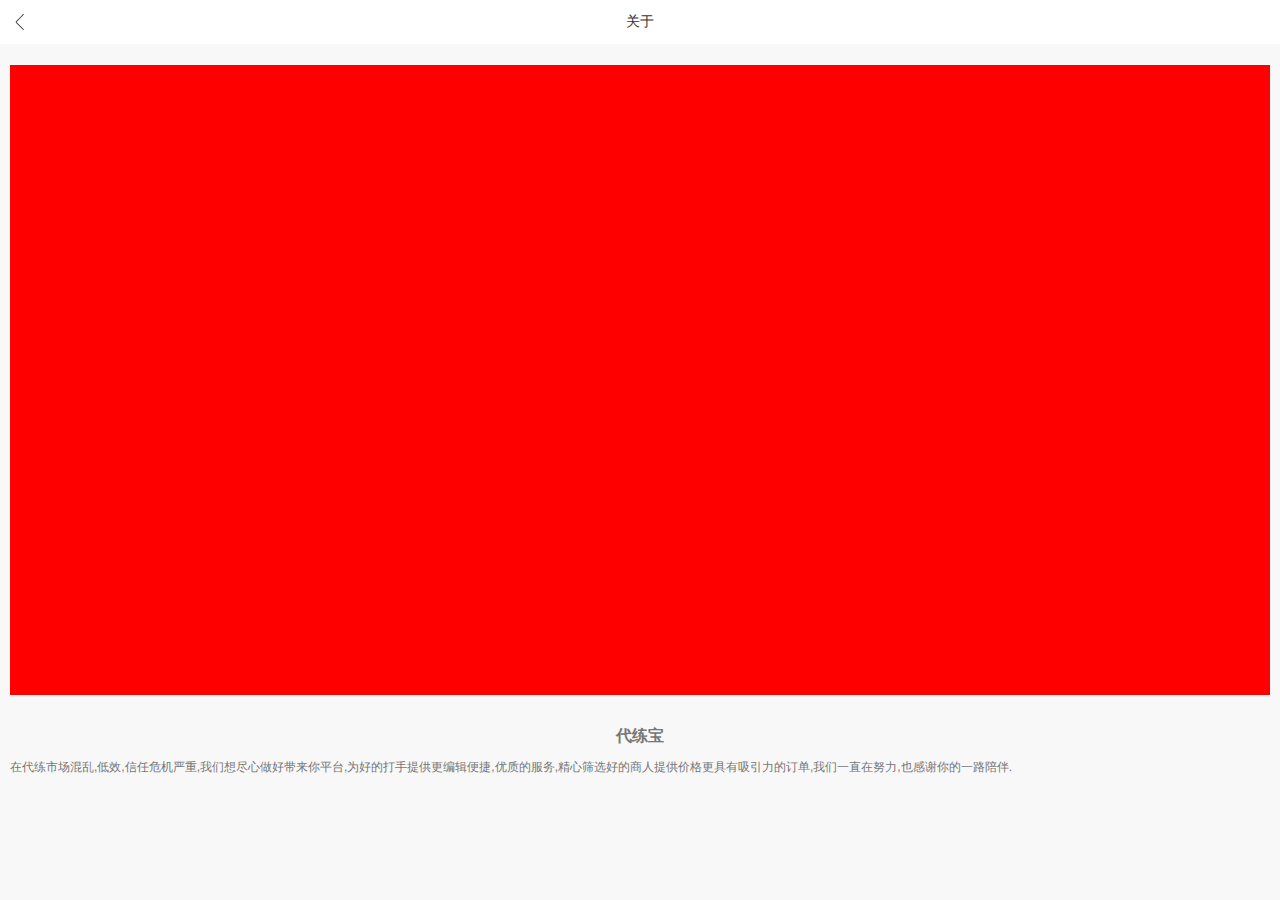
==== about-us.html @ b359d495 "初级版本" ====
<!DOCTYPE html>
<html lang="en">
<head>
    <meta http-equiv="Content-Type" content="text/html; charset=utf-8">
    <title>代练宝</title>
    <meta name="viewport" content="width=device-width, initial-scale=1.0, maximum-scale=1.0, user-scalable=no">
    <link rel="stylesheet" href="css/common.css">
</head>
<body>
<div class="hall">
    <header class="nav-header-order set-user-info-header text-center">
        <a class="go-back" id="go-back">
            <i class="icon-arrow-left"></i>
        </a>
        <p>关于</p>
    </header>
    <div class="head-contain about-us">
        <i class="img-box">

        </i>
        <h5 class="text-center topic">代练宝</h5>
        <p class="text">在代练市场混乱,低效,信任危机严重,我们想尽心做好带来你平台,为好的打手提供更编辑便捷,优质的服务,精心筛选好的商人提供价格更具有吸引力的订单,我们一直在努力,也感谢你的一路陪伴.</p>
    </div>
</div>
<script src="js/jquery-3.1.1.min.js"></script>
<script src="js/swiper-3.3.1.jquery.min.js"></script>
<script src="js/layer.js"></script>
<script>
    $('#go-back').click(function () {
        history.go(-1);
    })
</script>
</body>
</html>
---- css/common.css ----
/*@import "../fonts/iconfont.css";*/
@import "swiper.min.css";
@import "style.css";
/* ----Reset---- */
html,body,div,dl,dt,dd,ol,ul,li,p,span,em,cite,del,a,img,
h1,h2,h3,h4,h5,h6,object,pre,code,
form,fieldset,legend,pre,select,textarea,blockquote,q,
table,caption,thead,tbody,tfoot,th,td,button,input,textarea { margin:0;padding:0;
    -webkit-box-sizing: border-box;
    -moz-box-sizing: border-box;
    box-sizing: border-box;
}
body { font-family:"Microsoft YaHei","微软雅黑","黑体","宋体",Helvetica,Arial,Tahoma;font-size:12px;line-height: 1.4; color:#767676;overflow-y:scroll;}
table { border-collapse:collapse; border-spacing:0;}
img, fieldset, abbr, acronym { border:none;}
a img { border:none; padding:0; margin:0;}
a{text-decoration: none;color: #000;}
ol,ul,li {list-style:none;}
blockquote,q { quotes:none;}
address,caption,cite,code,dfn,em,th,var { margin:0;padding:0;}
header, footer, article, section, nav, menu, hgroup {display:block;margin:0;padding:0;}
input:focus,textarea:focus{outline: none;}
.fl { float:left;}
.fr { float:right;}
.clearfix:after {content:".";display:block;height:0;visibility:hidden;clear:both;}
.clearfix { *zoom:1; }
body{margin: 0;-webkit-tap-highlight-color:rgba(255,255,255,0);-webkit-appearance:none;background: #f8f8f8;}
.body-w{background: #fff;}
.song{font-style: normal;font-family: "宋体";}
input,textarea{font-family:"Microsoft YaHei","微软雅黑","黑体","宋体",Helvetica,Arial,Tahoma;}
/* ----End Reset---- */
.hall .icon{
    display: block;
    background-repeat: no-repeat;
    background-position: center center;
    background-size: cover;
}
.hall .icon-search{
    width: 22px;
    height: 22px;
    background-image: url(../images/search-grey.png);
}
.hall .icon-footer{
    margin: 0 auto;
    width: 25px;
    height: 25px;
    margin-bottom: 1px;
}
.hall .icon-home{
    background: url("../images/icon-home.png") no-repeat;
    background-size: 100% 100%;
}
.hall .active .icon-home{
    background: url("../images/icon-home-orange.png") no-repeat;
    background-size: 100% 100%;
}
.hall .icon-list{
    background: url("../images/icon-list.png") no-repeat;
    background-size: 100% 100%;
}
.hall .active .icon-list{
    background: url("../images/icon-list-orange.png") no-repeat;
    background-size: 100% 100%;
}
.hall .icon-task{
    background: url("../images/icon-add.png") no-repeat;
    background-size: 100% 100%;
}
.hall .active .icon-task{
    background: url("../images/icon-add-orange.png") no-repeat;
    background-size: 100% 100%;
}
.hall .icon-shop{
    background: url("../images/icon-shop.png") no-repeat;
    background-size: 100% 100%;
}
.hall .active .icon-shop{
    background: url("../images/icon-shop-orange.png") no-repeat;
    background-size: 100% 100%;
}
.hall  .icon-user{
    background: url("../images/icon-user.png") no-repeat;
    background-size: 100% 100%;
}
.hall .active .icon-user{
    background: url("../images/icon-user-orange.png") no-repeat;
    background-size: 100% 100%;
}
.hall .margin-bottom-10{
    margin-bottom: 10px;
}
.hall .index-card{
    padding: 10px 12px 10px 12px;
    background-color: #ffffff;
}
.hall input, textarea,.hall select,.hall button {
    text-rendering: auto;
    color: initial;
    letter-spacing: normal;
    word-spacing: normal;
    text-transform: none;
    text-indent: 0px;
    text-shadow: none;
    display: inline-block;
    text-align: start;
    margin: 0em;
    -webkit-appearance: none;
    border: 0;
    font: 400 13.3333px Arial;
}
.row:before, .row:after {
    content: " ";
    display: table;
}
.row:after {
    clear: both;
}
.is-relative{
    position: relative;
}
.text-center{
    text-align: center;
}
.hall .is-orange{
    color: #ff6900;
}
.hall .no-border{
}
.hall .text-right{
    text-align: right;
}
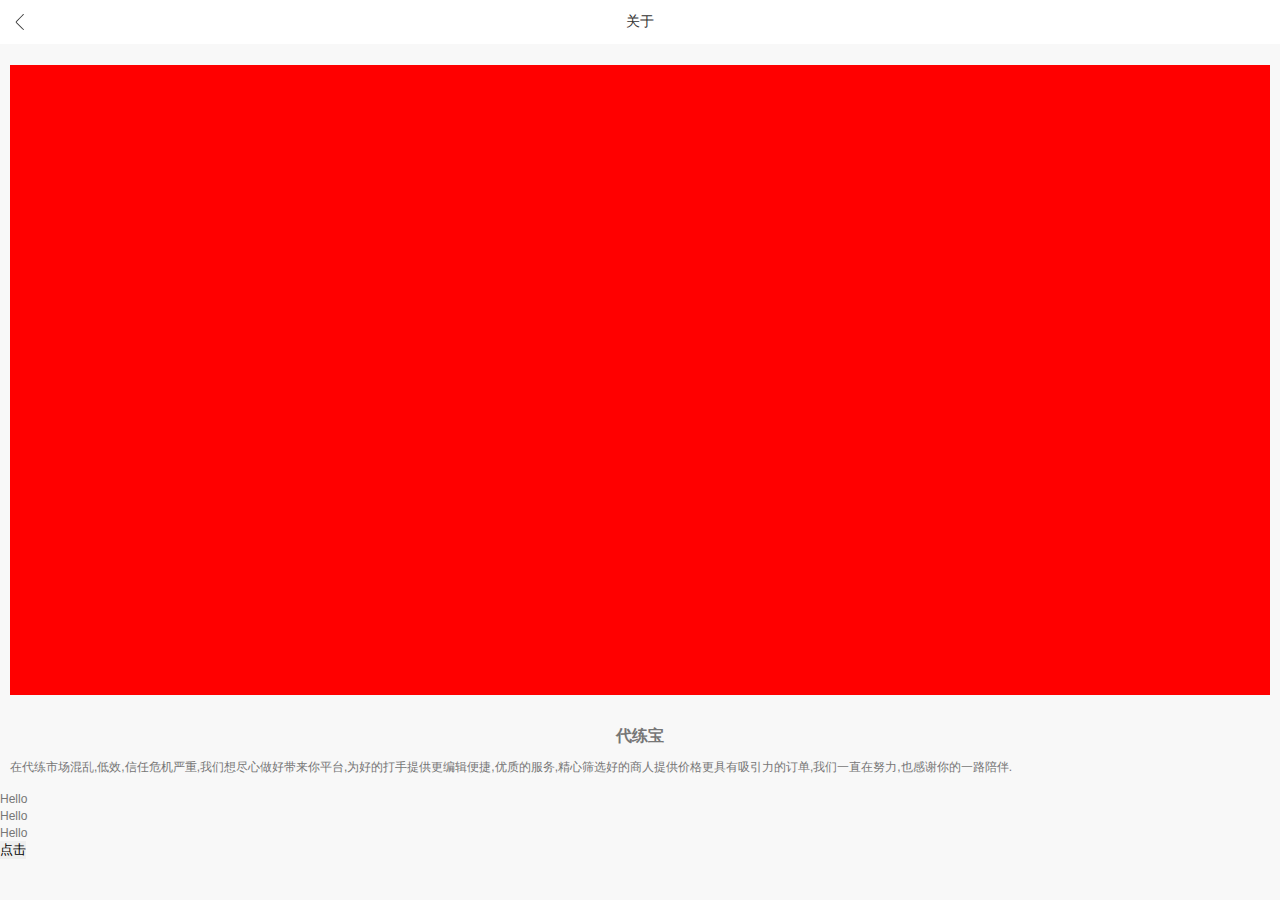
==== commit c6a145da: "初级版本" ====
--- a/about-us.html
+++ b/about-us.html
@@ -21,14 +21,29 @@
         <h5 class="text-center topic">代练宝</h5>
         <p class="text">在代练市场混乱,低效,信任危机严重,我们想尽心做好带来你平台,为好的打手提供更编辑便捷,优质的服务,精心筛选好的商人提供价格更具有吸引力的订单,我们一直在努力,也感谢你的一路陪伴.</p>
     </div>
+    <ul>
+        <li>Hello</li>
+        <li>Hello</li>
+        <li>Hello</li>
+    </ul>
+    <div class="attr ni"></div>
+    <div class="attr"></div>
+    <div class="attr ni"></div>
+    <div class="attr"></div>
+    <button id="onclick">点击</button>
 </div>
 <script src="js/jquery-3.1.1.min.js"></script>
 <script src="js/swiper-3.3.1.jquery.min.js"></script>
 <script src="js/layer.js"></script>
 <script>
-    $('#go-back').click(function () {
+    $('body').on('click','#go-back', function () {
         history.go(-1);
     })
+    let JqDOM=$('div');
+    let dom= $('.attr');
+    $('#onclick').click(function () {
+        $('ul li').toggleClass('two');
+    });
 </script>
 </body>
 </html>--- a/css/common.css
+++ b/css/common.css
@@ -1,6 +1,7 @@
 /*@import "../fonts/iconfont.css";*/
 @import "swiper.min.css";
 @import "style.css";
+@import "style2.css";
 /* ----Reset---- */
 html,body,div,dl,dt,dd,ol,ul,li,p,span,em,cite,del,a,img,
 h1,h2,h3,h4,h5,h6,object,pre,code,
